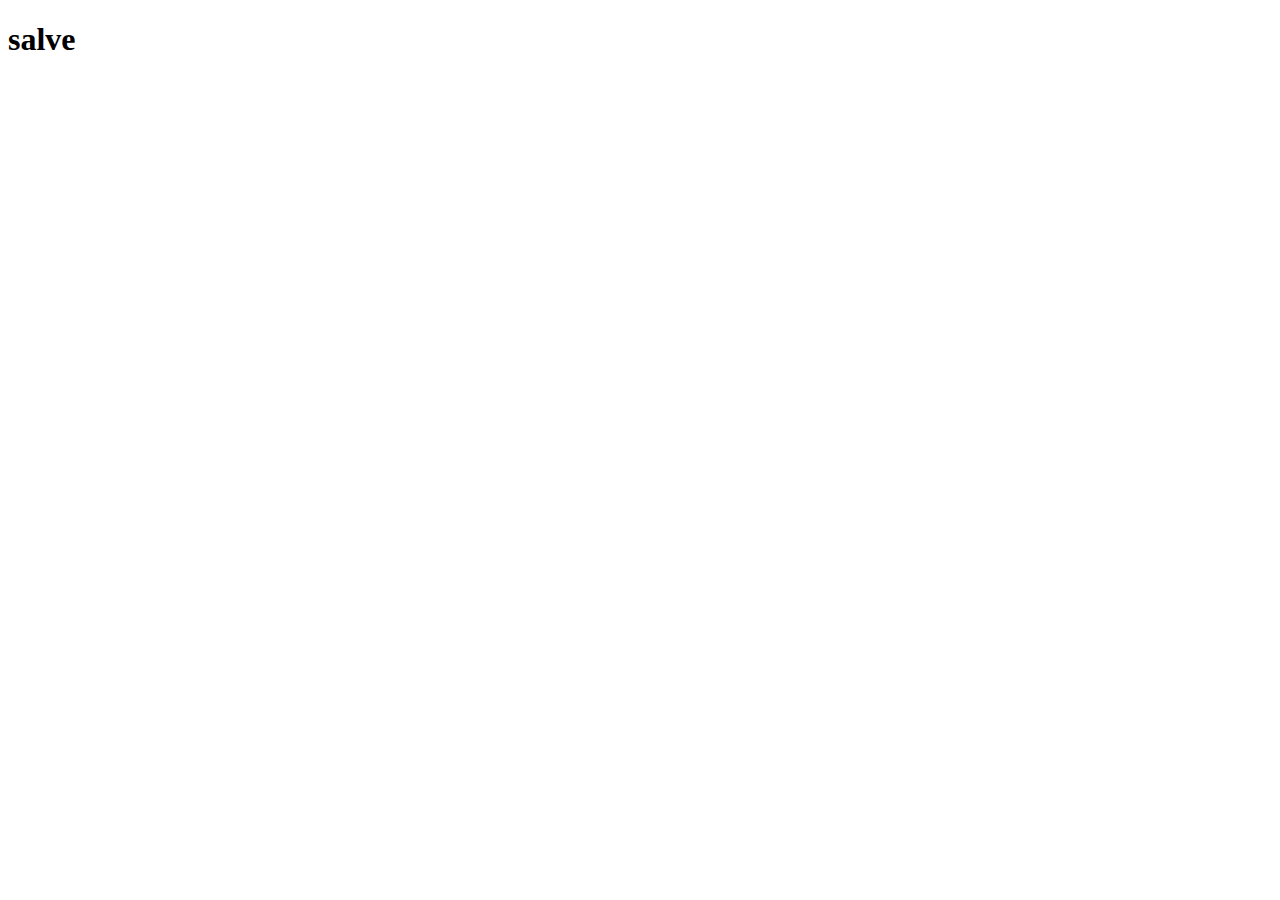
==== frank copy.html @ 96abb226 "coloquei salve na linha 12" ====
<!DOCTYPE html>
<html>
<head>
    <meta charset='utf-8'>
    <meta http-equiv='X-UA-Compatible' content='IE=edge'>
    <title>Page Title</title>
    <meta name='viewport' content='width=device-width, initial-scale=1'>
    <link rel='stylesheet' type='text/css' media='screen' href='main.css'>
    <script src='main.js'></script>
</head>
<body>
    <h1>salve</h1>
</body>
</html>
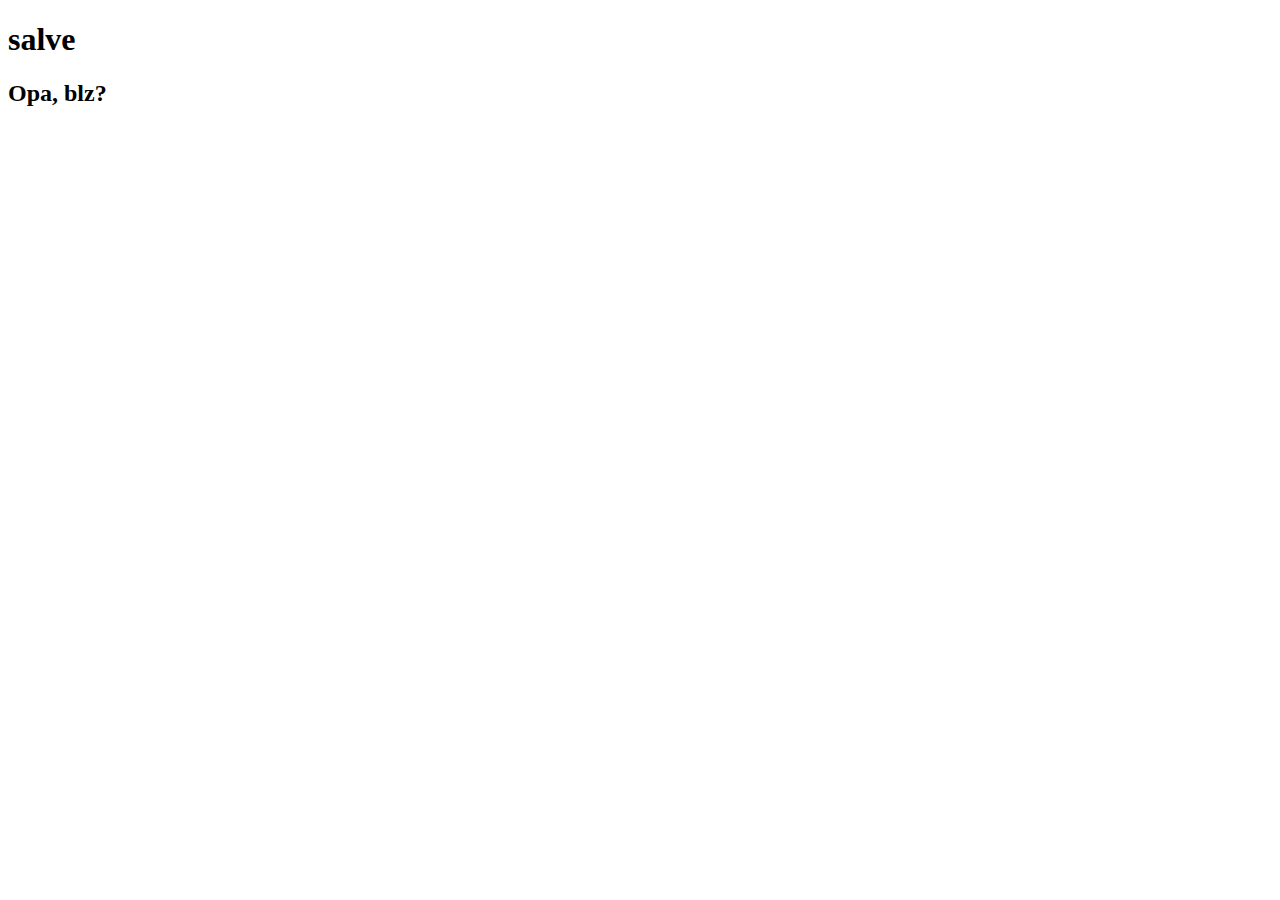
==== commit 19ae1b0a: "update copy" ====
--- a/frank copy.html
+++ b/frank copy.html
@@ -3,12 +3,14 @@
 <head>
     <meta charset='utf-8'>
     <meta http-equiv='X-UA-Compatible' content='IE=edge'>
-    <title>Page Title</title>
+    <title>Page Title oi oi oi</title>
     <meta name='viewport' content='width=device-width, initial-scale=1'>
     <link rel='stylesheet' type='text/css' media='screen' href='main.css'>
     <script src='main.js'></script>
 </head>
 <body>
     <h1>salve</h1>
+
+    <h2>Opa, blz?</h2>
 </body>
 </html>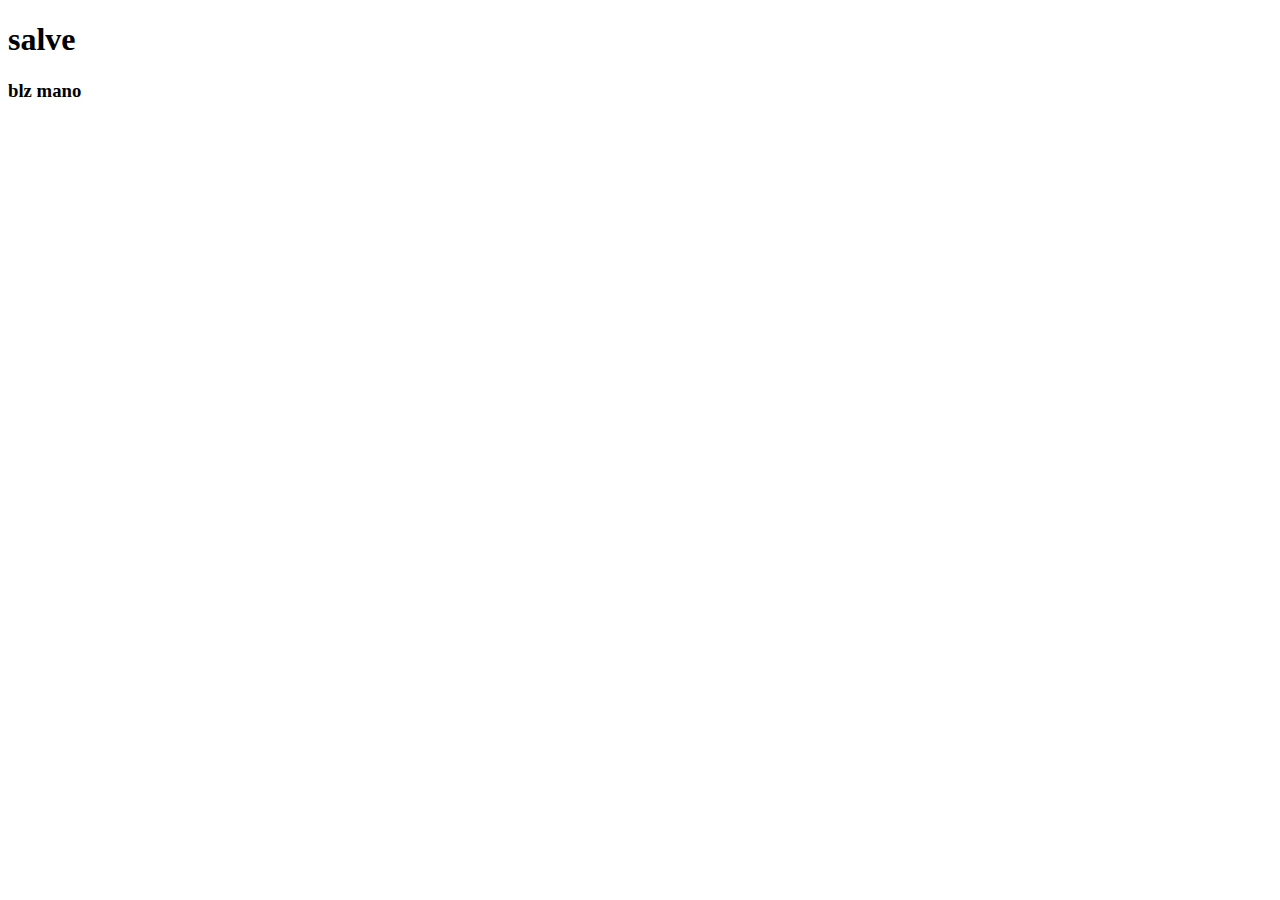
==== commit 02f4b244: "h3 13" ====
--- a/frank copy.html
+++ b/frank copy.html
@@ -3,14 +3,13 @@
 <head>
     <meta charset='utf-8'>
     <meta http-equiv='X-UA-Compatible' content='IE=edge'>
-    <title>Page Title oi oi oi</title>
+    <title>Do nada</title>
     <meta name='viewport' content='width=device-width, initial-scale=1'>
     <link rel='stylesheet' type='text/css' media='screen' href='main.css'>
     <script src='main.js'></script>
 </head>
 <body>
     <h1>salve</h1>
-
-    <h2>Opa, blz?</h2>
+    <h3>blz mano</h3>
 </body>
 </html>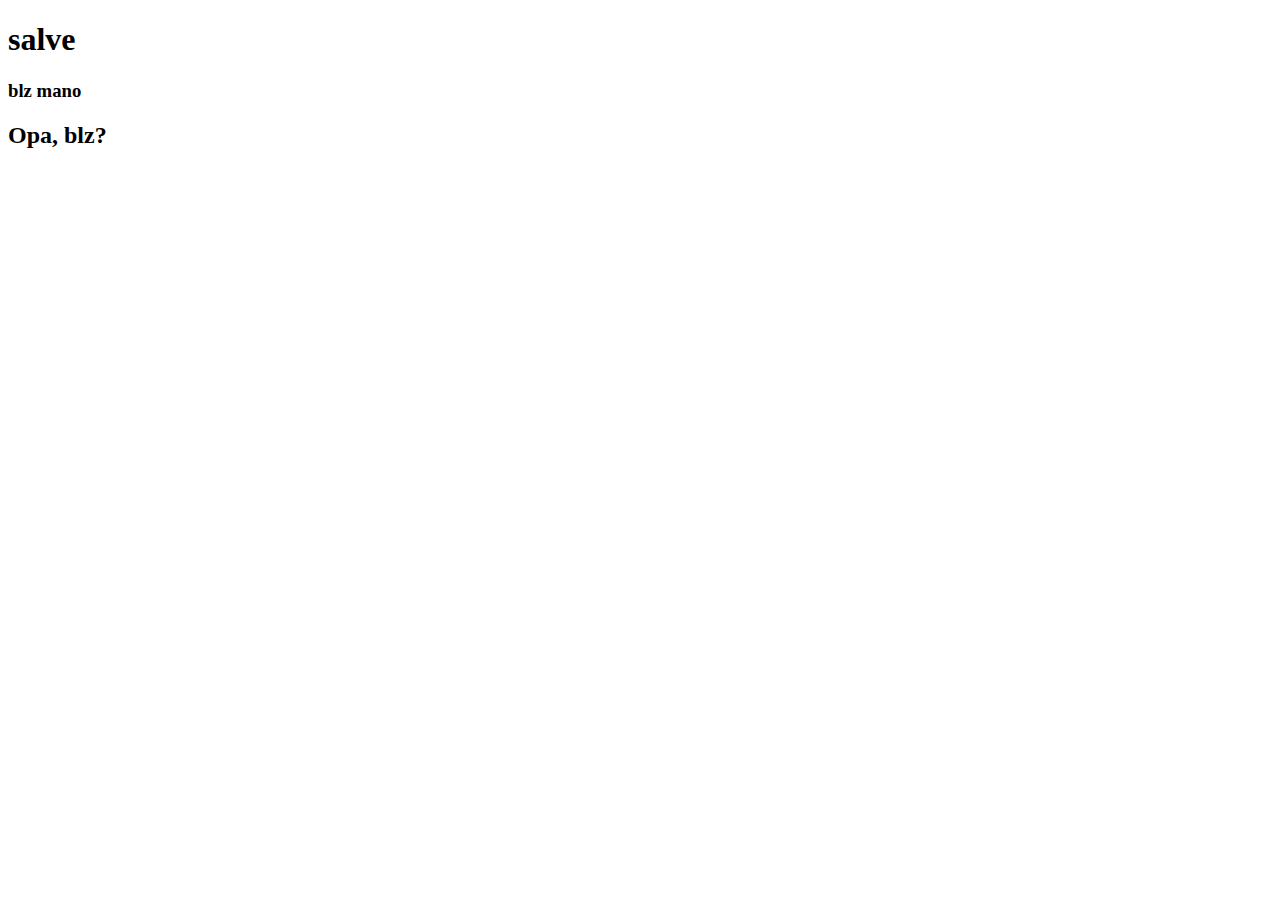
==== commit 0414b307: "Merge branch 'main' of github.com:IsraelChaves/Portf-lio" ====
--- a/frank copy.html
+++ b/frank copy.html
@@ -11,5 +11,7 @@
 <body>
     <h1>salve</h1>
     <h3>blz mano</h3>
+
+    <h2>Opa, blz?</h2>
 </body>
 </html>